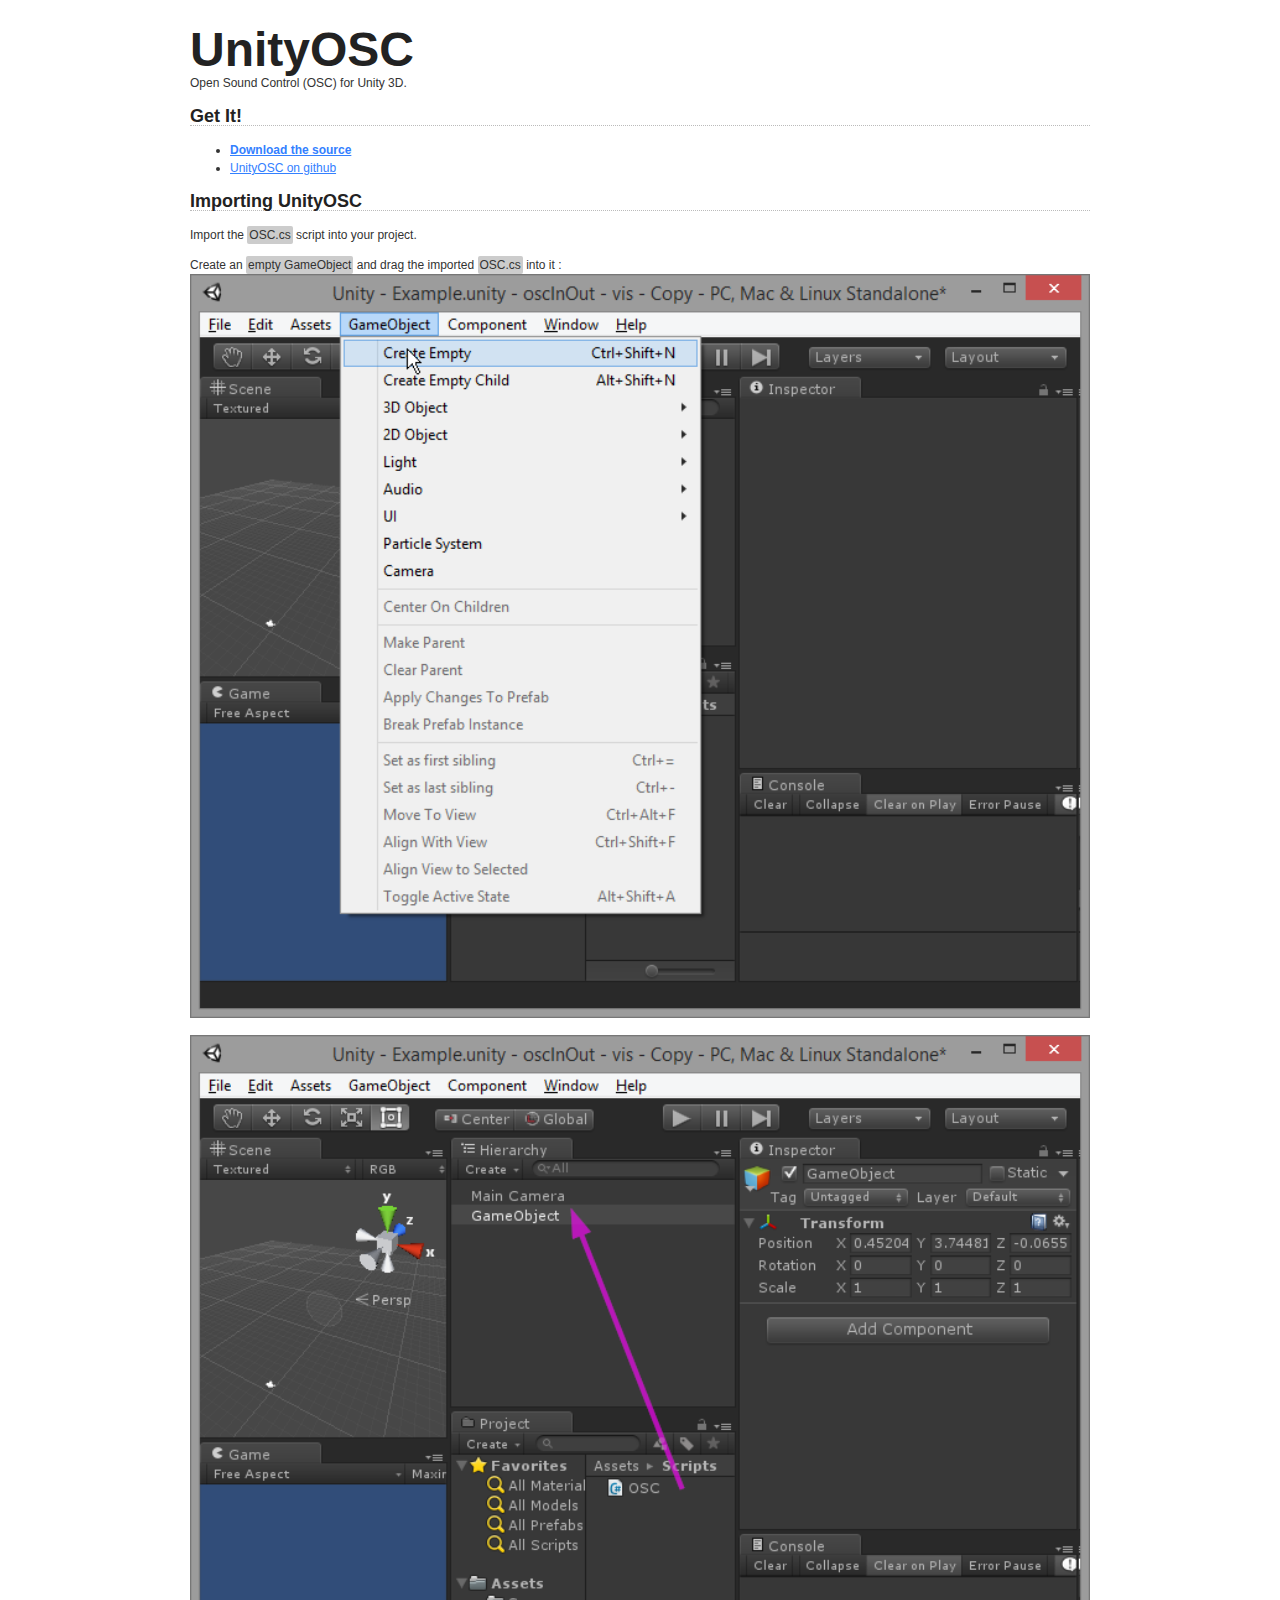
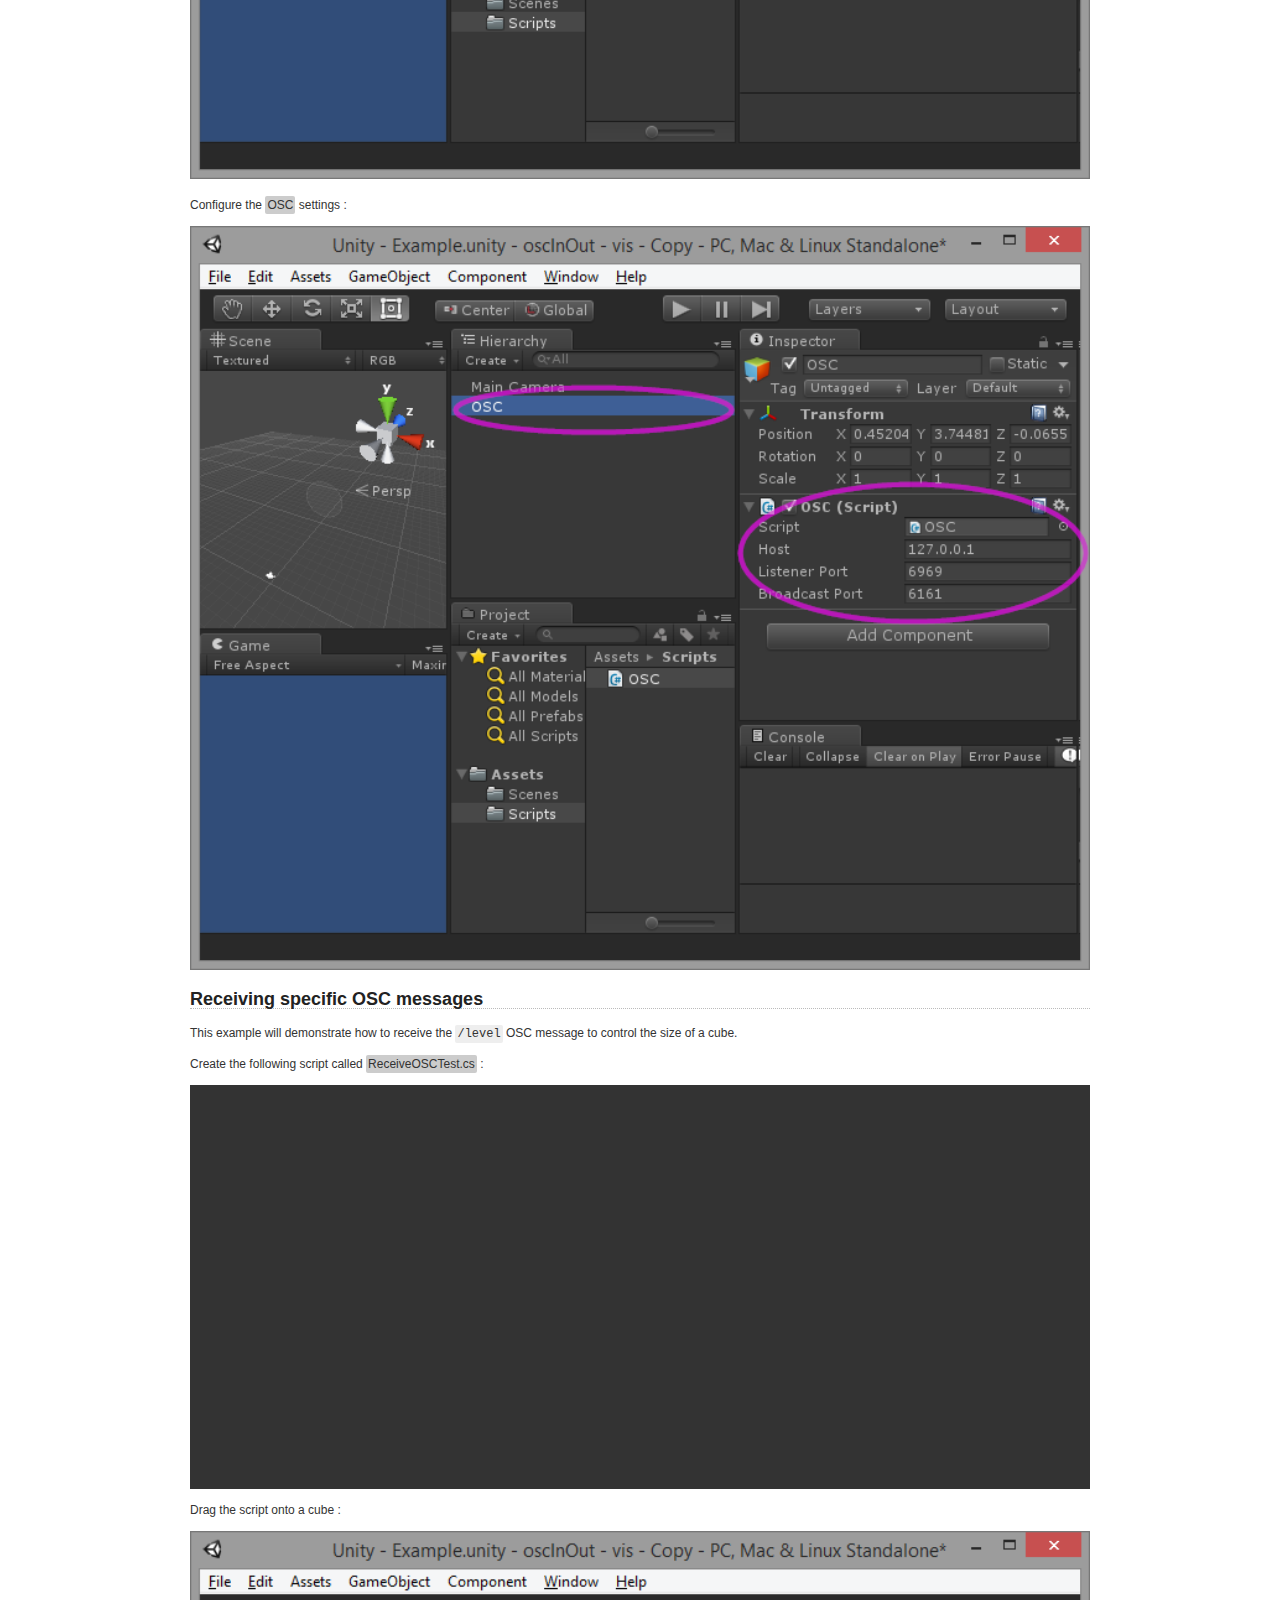
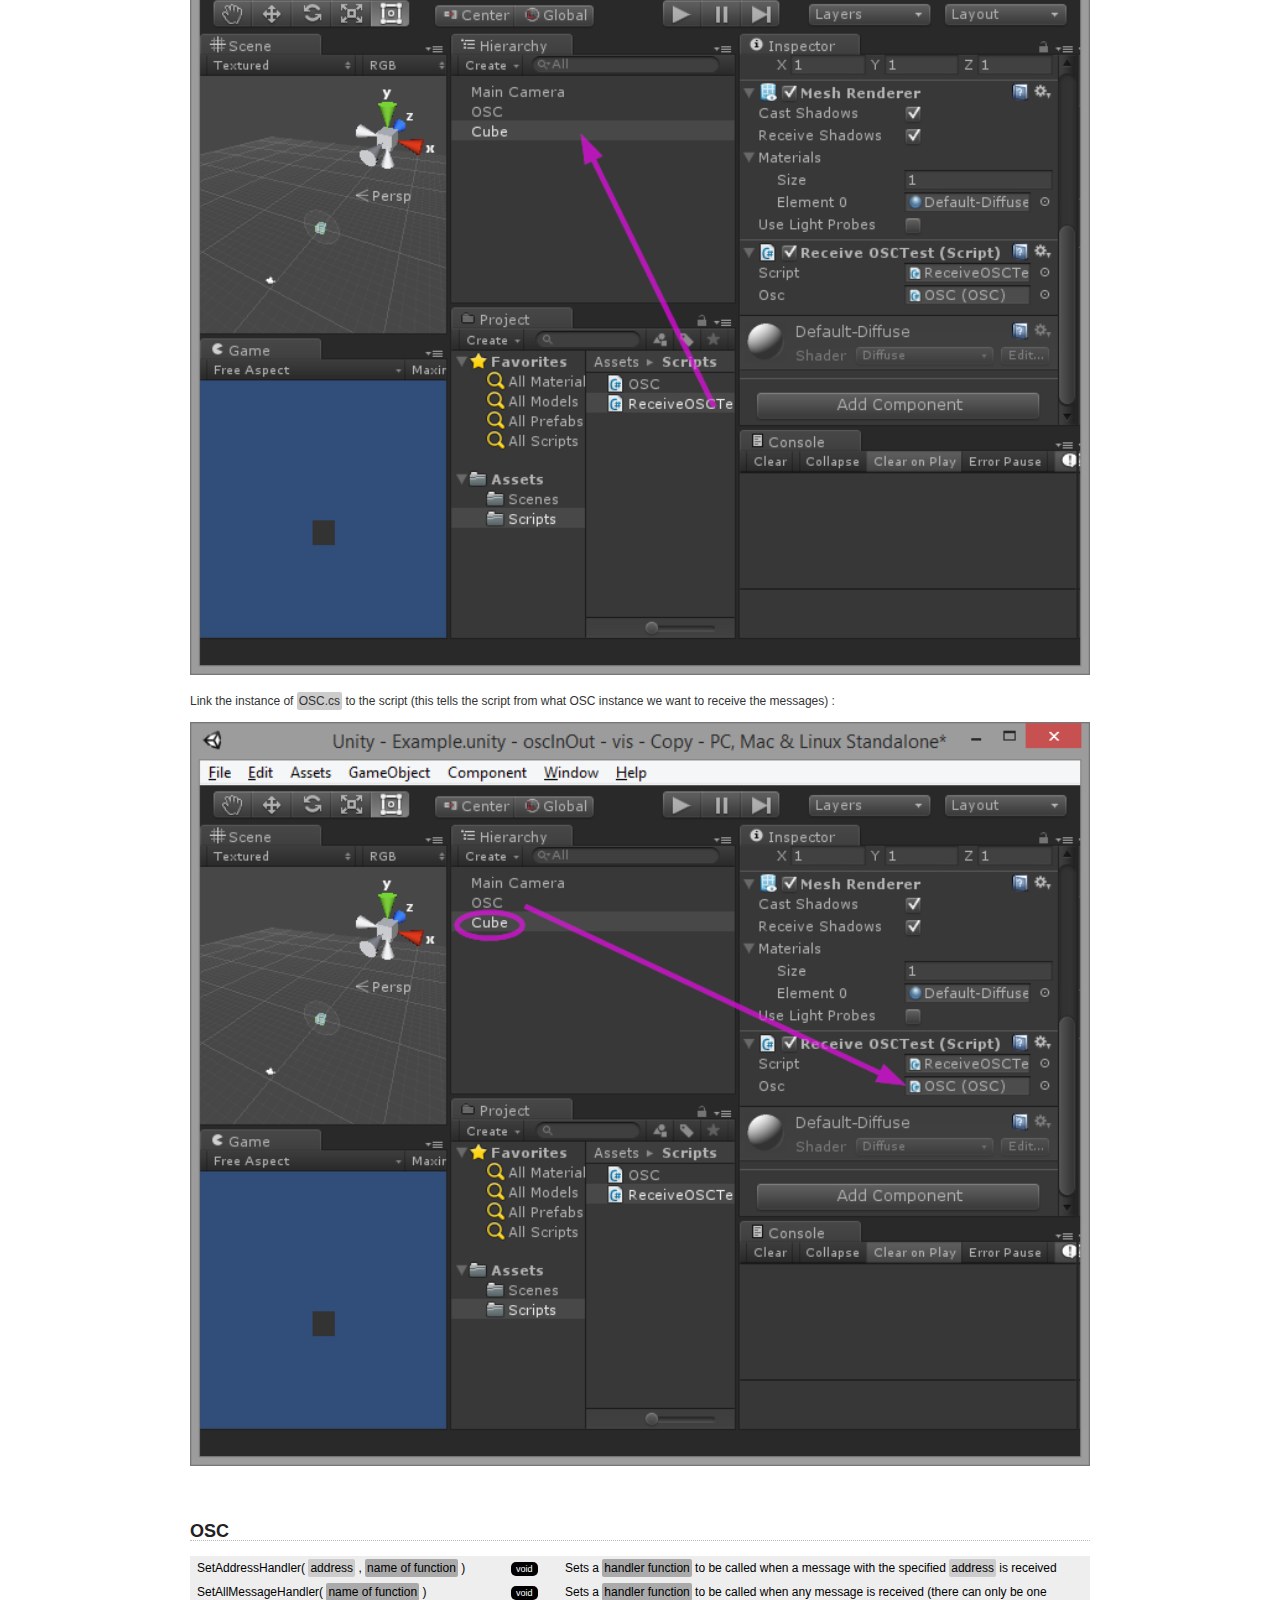
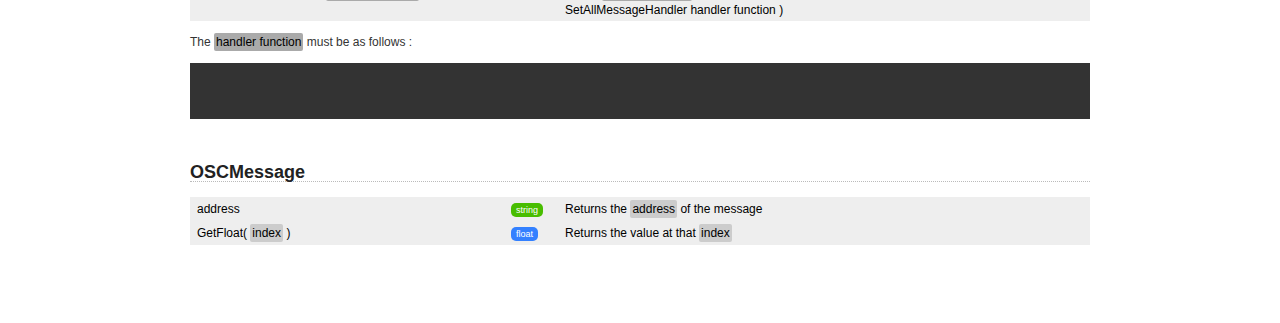
==== Documentation/index.html @ 6a241f5f "Mode documentation styling" ====
<!DOCTYPE html>
<!-- CopyRight (c) 2013 John Robinson - http://www.storminthecastle.com -->
<html>
  <head>
    <meta content="text/html; charset=windows-1252" http-equiv="content-type">
    <title>UnityOSC - Open Sound Control (OSC) for Unity 3D</title>
    <link href="./style/style.css" media="screen" rel="stylesheet" type="text/css">
    <script type="text/javascript" src="./style/prettify.js"></script>
    <script>

function handleLoad() {
 prettyPrint();
}

</script></head>
  <body onload="handleLoad();">
    <div id="container">
        <br>
      <h1>UnityOSC</h1>
      <p>Open Sound Control (OSC) for Unity 3D.</p>
      <h2>Get It!</h2>
      <ul>
        <li><a href="https://github.com/thomasfredericks/UnityOSC/archive/master.zip"

            download="goo.min.js"><strong>Download the source</strong></a></li>
        <li><a href="https://github.com/thomasfredericks/UnityOSC">UnityOSC on
            github<br>
          </a></li>
      </ul>
      <h2>Importing UnityOSC</h2>
      <p>Import the <span class="hilite">OSC.cs</span> script into your
        project.</p>
      <p>Create an <span class="hilite">empty GameObject</span> and drag the
        imported <span class="hilite">OSC.cs</span> into it :<img src="[data-uri]"

          alt="" width="100%"></p>
      <p><img src="[data-uri]"

          alt="" width="100%"></p>
      <p id="span">Configure the <span class="hilite">OSC</span> settings : </p>
      <p><img src="[data-uri]"

          alt="" width="100%"></p>
      <h2>Receiving specific OSC messages</h2>
      <p>This example will demonstrate how to receive the <span class="code">/level</span>
        OSC message to control the size of a cube.</p>
      <p>Create the following script called <span class="hilite">ReceiveOSCTest.cs</span>
        :</p>
      <pre class="prettyprint">using UnityEngine;
using System.Collections;

public class ReceiveOSCTest: MonoBehaviour {

	public OSC osc;
	
	// Use this for initialization
	void Start () {
	    
		// Tell the OSC instance that when a "/level" message
		// is received to trigger the OnReceive function.
		osc.SetAddressHandler( "/level" , OnReceive );
	
	}

	// Function that receives the message
	void OnReceive(OscMessage message) {
// Retrieve the first value as a float
		float data = message.GetFloat(0);
// Scale the value
		float scaled = Mathf.Lerp(0.1f,8f,data); // Scale to new range
// Apply the value to the local scale
		transform.localScale = new Vector3(scaled,scaled,scaled);
	}
	
	// Update is called once per frame
	void Update () {
	
	}
}
	
</pre>
      
      <p>Drag the script onto a cube :</p>
      <img src="[data-uri]"

          alt="" width="100%">
      <p>Link the instance of <span class="hilite">OSC.cs</span> to the script (this tells the
        script from what OSC instance we want to receive the messages) :</p>
      <p><img src="[data-uri]"

          alt="" width="100%"> </p>
      <br>
      <hr>
      <h2><a name="props"></a>OSC</h2>
                
      <table>
            <tr>
                <td class="first">SetAddressHandler( <span class="hilite">address</span> , <span class="lite">name
            of function</span> )</td>
                <td class="second"><span class="type void">void</span></td>
                <td> Sets a <span class="lite">handler function</span> to be called when a
          message with the specified <span class="hilite">address</span> is
          received</td>
            </tr>
             <tr>
                <td>SetAllMessageHandler( <span class="lite">name of function</span> )</td>
                <td><span class="type void">void</span></td>
                <td> Sets a <span class="lite">handler function</span> to be called when
              any message is received (there can only be one SetAllMessageHandler handler function 
              )</td>
            </tr>
        </table>  
      
      <p>The <span class="lite">handler function</span> must be as follows :</p>
      <pre class="prettyprint">
void NameOfFunction ( OscMessage message ) {

}
</pre>
<br>

           <h2>OSCMessage</h2>
        <table>
            <tr>
                <td class="first">address</td>
                <td class="second"><span class="type string">string</span></td>
                <td>Returns the <span class="hilite">address</span> of the message</td>
            </tr>
             <tr>
                <td>GetFloat( <span class="hilite">index</span> )</td>
                <td><span class="type number">float</span></td>
                <td>Returns the value at that <span class="hilite">index</span>
            </tr>
        </table>
        

        
    </div>
	<br>
	<br>
  </body>
</html>
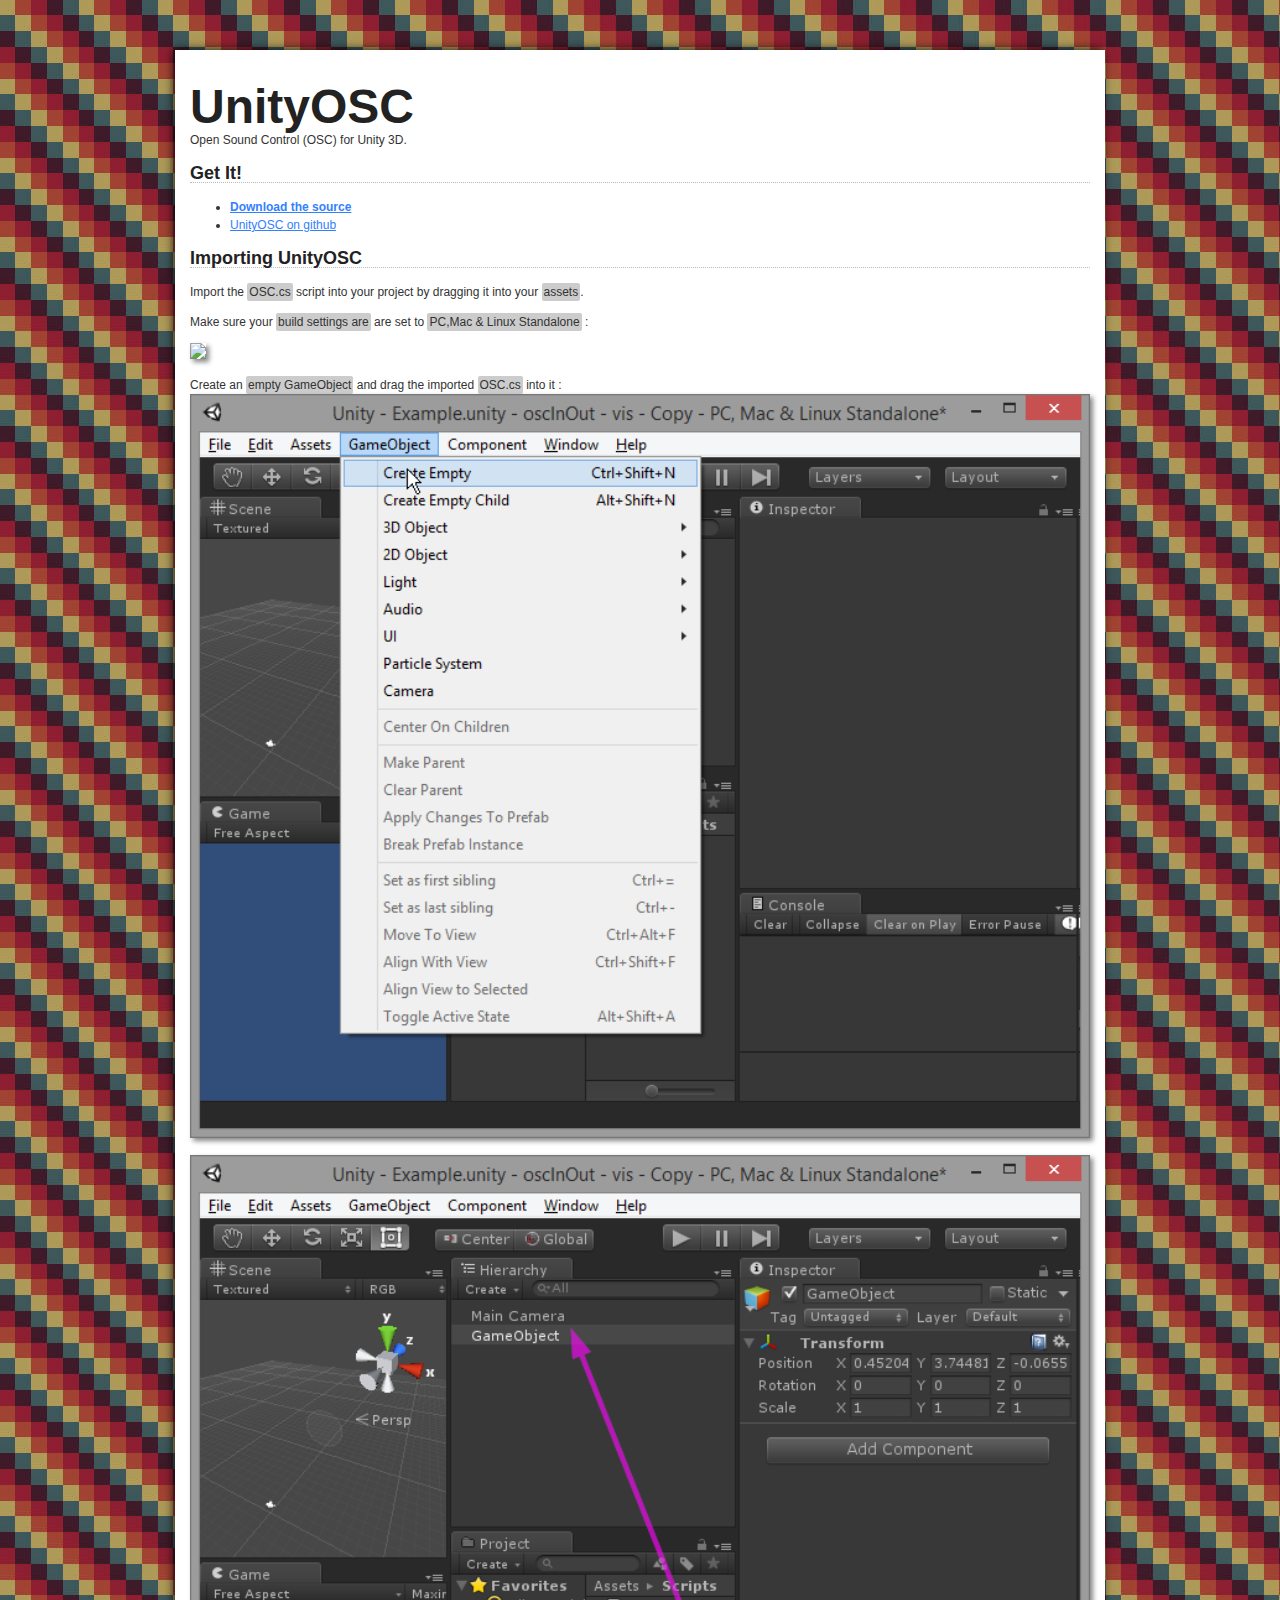
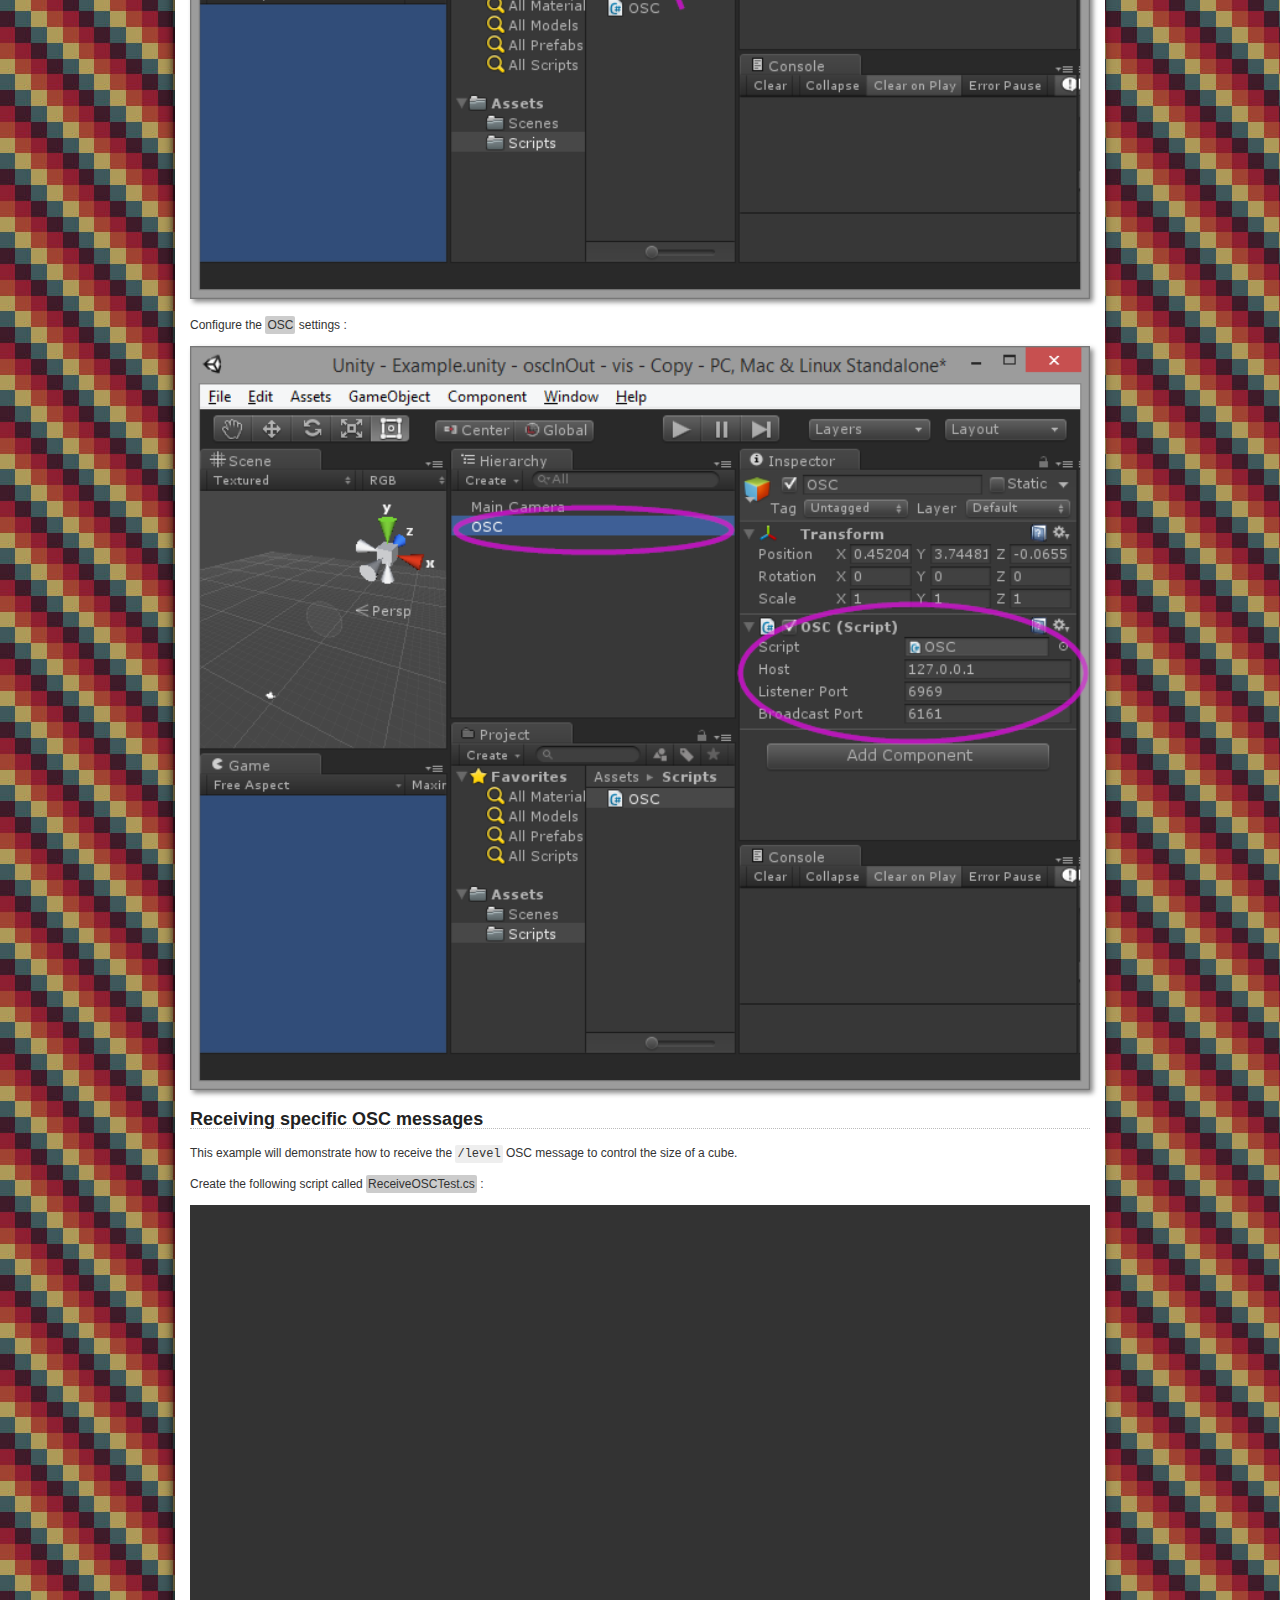
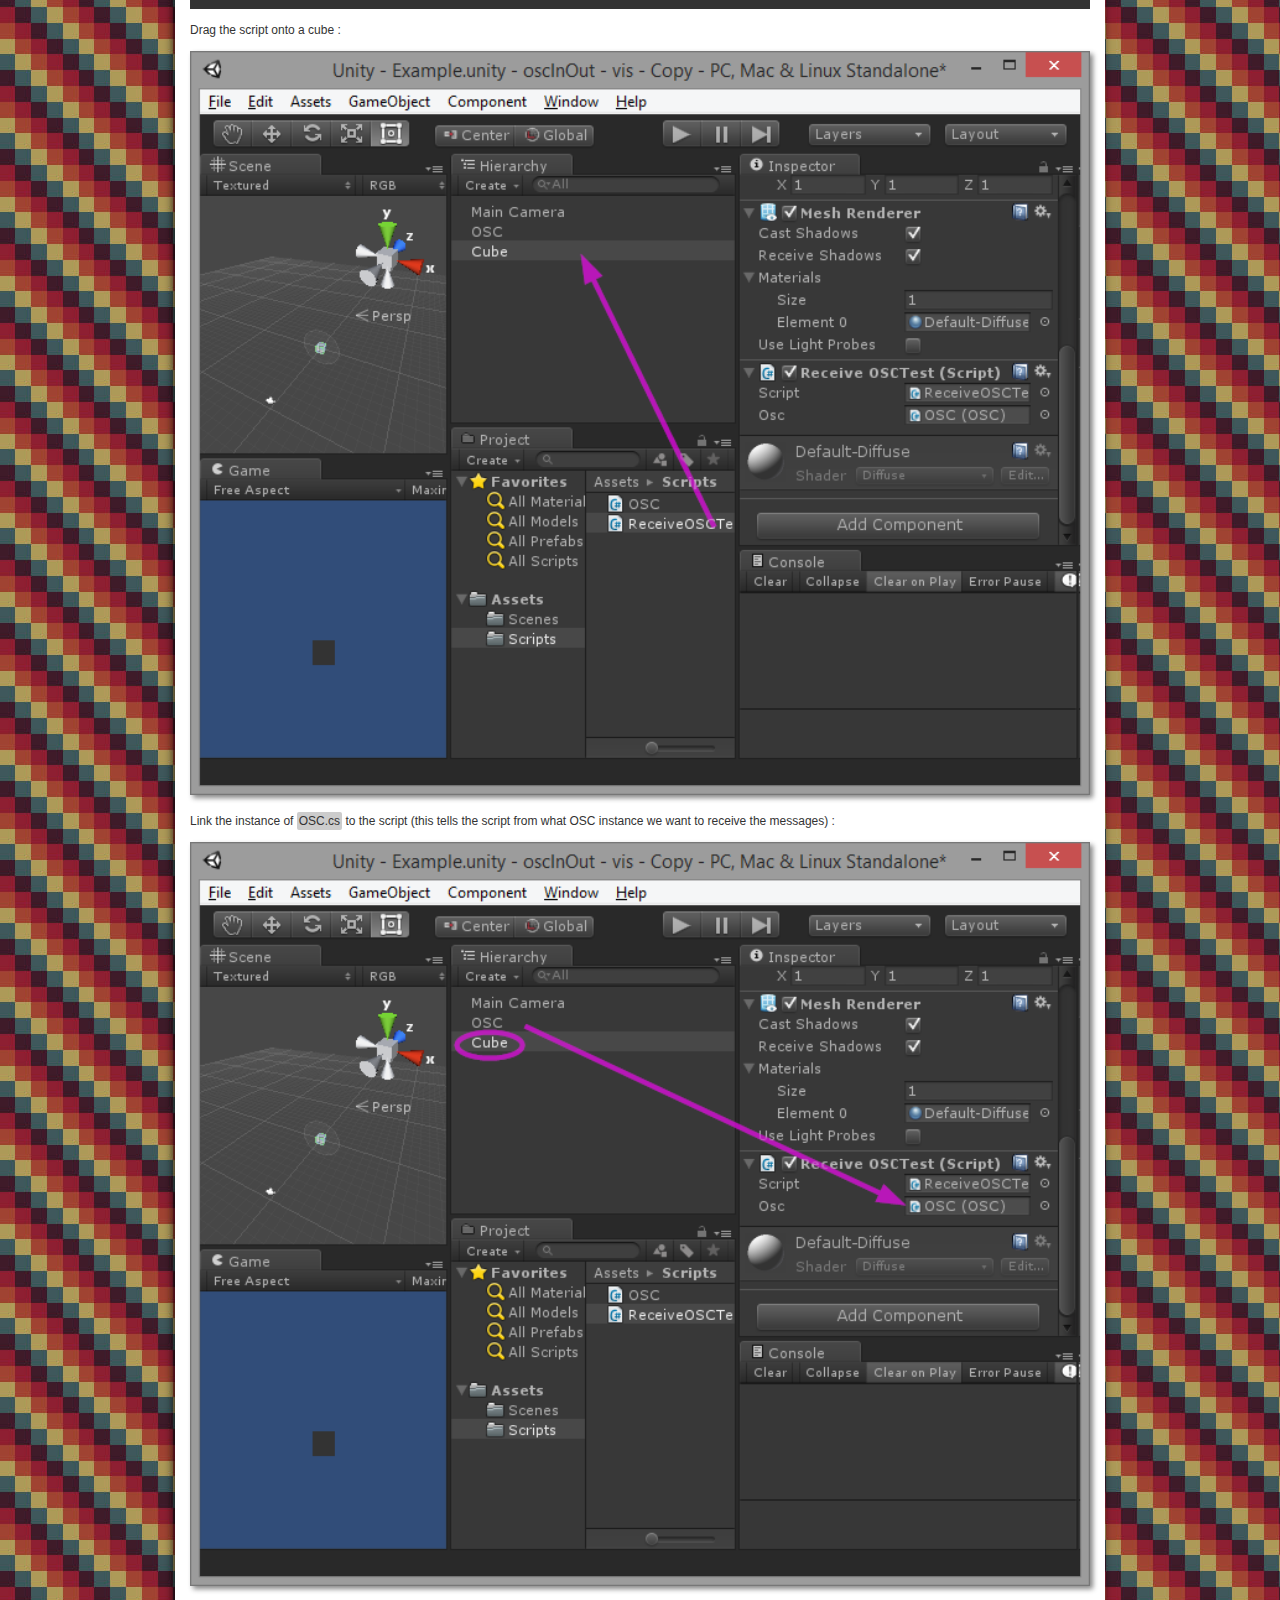
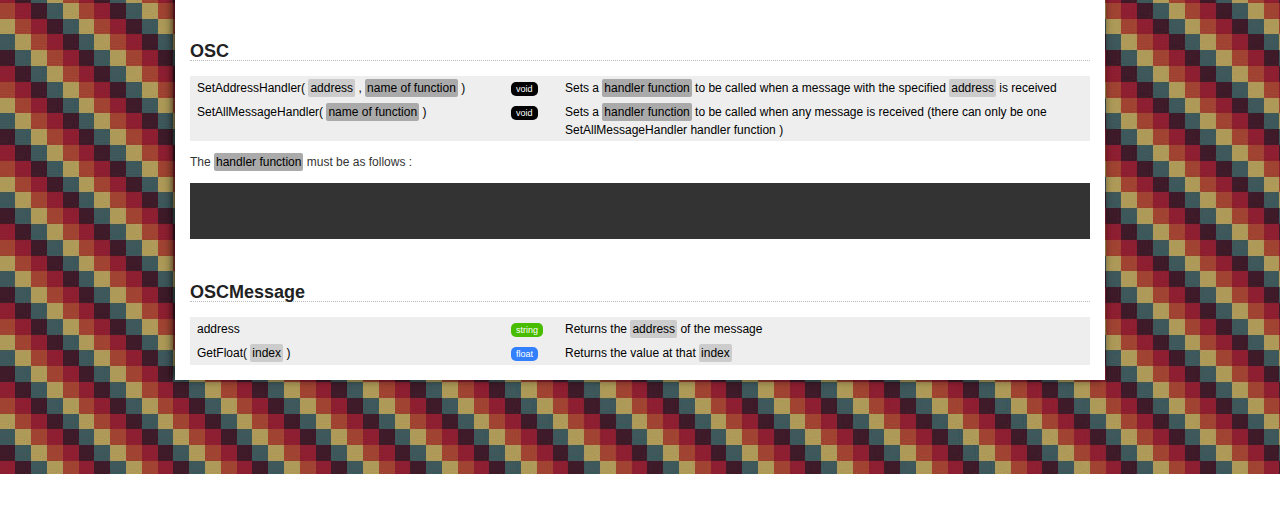
==== commit 214ecd9f: "Cosmetic changes to documentation" ====
--- a/Documentation/index.html
+++ b/Documentation/index.html
@@ -28,19 +28,20 @@
           </a></li>
       </ul>
       <h2>Importing UnityOSC</h2>
-      <p>Import the <span class="hilite">OSC.cs</span> script into your
-        project.</p>
+	   <p>Import the <span class="hilite">OSC.cs</span> script into your project by dragging it into your <span class="hilite">assets</span>.</p>
+	  <p>Make sure your <span class="hilite">build settings are</span> are set to <span class="hilite">PC,Mac & Linux Standalone</span> :</p>
+	  <img src="images/unityOSC0.png" class="screenshot">
       <p>Create an <span class="hilite">empty GameObject</span> and drag the
         imported <span class="hilite">OSC.cs</span> into it :<img src="[data-uri]"
 
-          alt="" width="100%"></p>
+          alt="" class="screenshot"></p>
       <p><img src="[data-uri]"
 
-          alt="" width="100%"></p>
+          alt="" class="screenshot"></p>
       <p id="span">Configure the <span class="hilite">OSC</span> settings : </p>
       <p><img src="[data-uri]"
 
-          alt="" width="100%"></p>
+          alt="" class="screenshot"></p>
       <h2>Receiving specific OSC messages</h2>
       <p>This example will demonstrate how to receive the <span class="code">/level</span>
         OSC message to control the size of a cube.</p>
@@ -83,12 +84,12 @@
       <p>Drag the script onto a cube :</p>
       <img src="[data-uri]